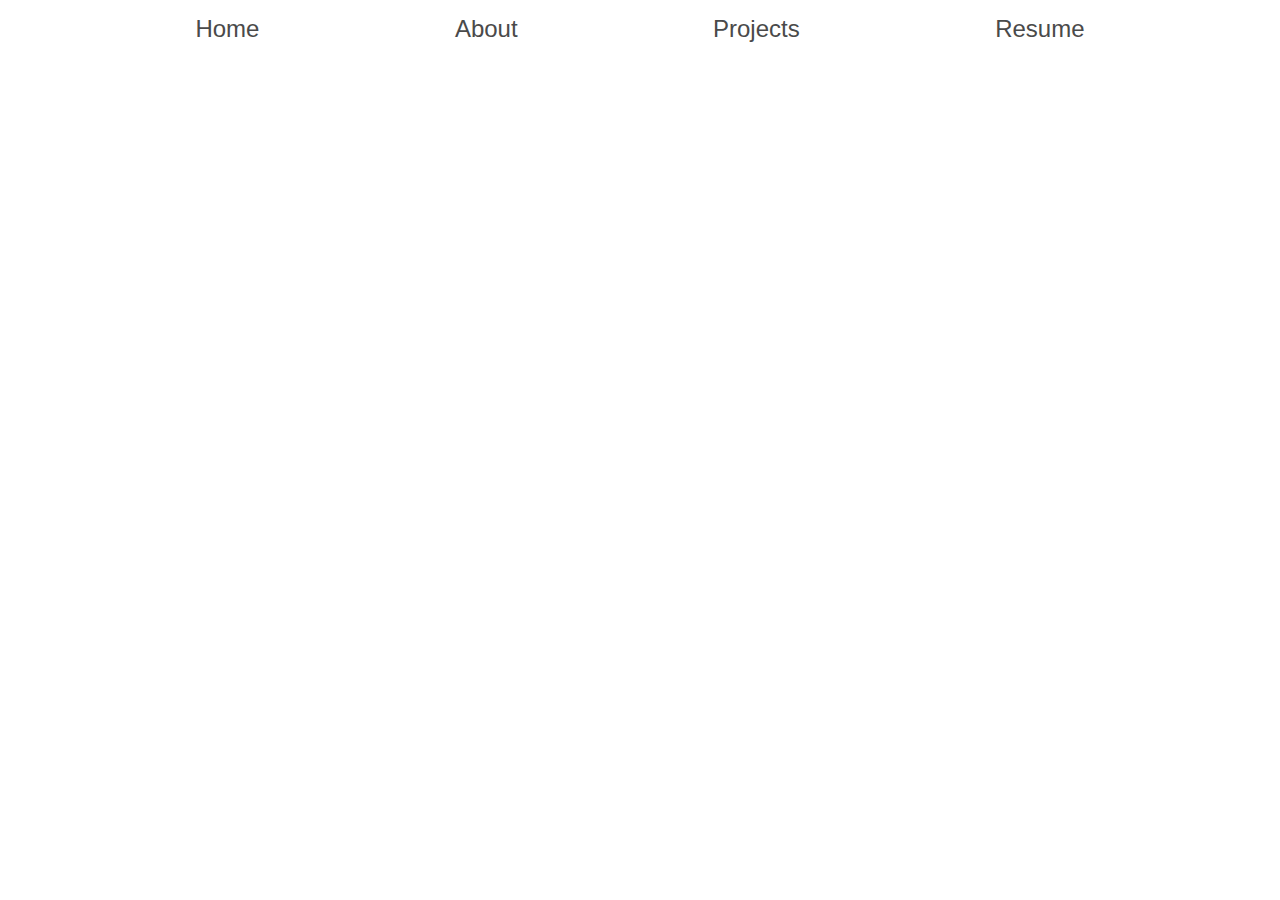
==== about.html @ a92fdde4 "add html files" ====
<!DOCTYPE html>
<html>
  <head>
    <link type="text/css" rel="stylesheet" href="assets/css/style.css">
    <script src="https://ajax.googleapis.com/ajax/libs/jquery/3.3.1/jquery.min.js"></script>
    <script src="assets/js/script.js"></script>
  </head>
  <body>
    <div class="content">
      <header>
        <ul class="navbar">
          <li class="navitem"><a href="index.html">Home</a></li>
          <li class="navitem"><a href="about.html">About</a></li>
          <li class="navitem"><a href="projects.html">Projects</a></li>
          <li class="navitem"><a href="assets/Brian Yin resume.pdf" target="_blank">Resume</a></li>
        </ul>
      </header>
    </div>
  </body>
</html>
---- assets/css/style.css ----
.navbar {
  list-style-type: none;
  margin: 0;
  padding: 0;
  position: relative;
  top: 15px;
  display: flex;
  justify-content: space-evenly;
}

.content {
  position: absolute;
  top: 0;
  left: 0;
  min-height: 100vh;
  min-width: 100vw;
  overflow: hidden;
}

/*https://stackoverflow.com/questions/21003535/anyway-to-
prevent-the-blue-highlighting-of-elements-in-chrome-when-clicking-quic/30319808*/
#yellowtri, #bluewave, #bigcircle,
#smallcircle, #introImage,
#lefteye, #righteye, #eyes, li a  {
  -webkit-touch-callout: none;
  -webkit-user-select: none;
  -khtml-user-select: none;
  -moz-user-select: none;
  -ms-user-select: none;
  user-select: none;
}

li a {
  font-family: "Avenir", sans-serif;
  font-size: 24px;
  text-decoration: none;
  color: #4A4A4A;
}

li a:hover {
  text-decoration: underline;
  color: #F29595;
}

#yellowtri {
  height: 500px;
  position: absolute;
  left: 850px;
  top: 20px;
  z-index: -1;
}

#bluewave {
  width: 1000px;
  position: absolute;
  left: 10px;
  top: -80px;
  z-index: -2;
}

p {
  font-family: "Avenir", sans-serif;
  font-size: 24px;
  line-height: 35px;
  color: #4A4A4A;
}

strong::selection {
  color: #F29595;
}

p::selection {
  color: #F29595;
}

.intro {
  width: 100%;
  top: 150px;
  position: absolute;
}

#eyes {
  /*border: 2px solid red;*/
  position: relative;
}

#eyes::selection {
  color: #F29595
}

#lefteye {
  position: absolute;
  height: 5px;
  /*border: 2px solid lime;*/
  right: 40px;
  top: 16px;
}

#righteye {
  position: absolute;
  height: 5px;
  /*border: 2px solid red;*/
  right: 26px;
  top: 16px;

}

#introImage {
  width: 170%;
  height: auto;
  position: relative;
  right: 63px;
  transition: all .4s ease-in-out;
}

#introImage:hover {
  transform: scale(1.1, 1.1);
  transition: all .4s ease-in-out;
}

#bigcircle {
  height: 70px;
  position: absolute;
  left: 820px;
  top: 480px;
}

#smallcircle {
  height: 40px;
  position: absolute;
  left: 740px;
  top: 550px;
}

.introImageContainer {
    width: 350px;
    height: 550px;
    overflow: hidden;
    position: relative;
    left: 100px;
    bottom: 40px;
}

.introTextContainer {
  width: 50%;
  position: absolute;
  bottom: 360px;
  left: 370px;
  padding: 15px 15px 15px 40px;
  background-color: white;
  /*box-shadow: 5px 5px 5px #505050;*/
}
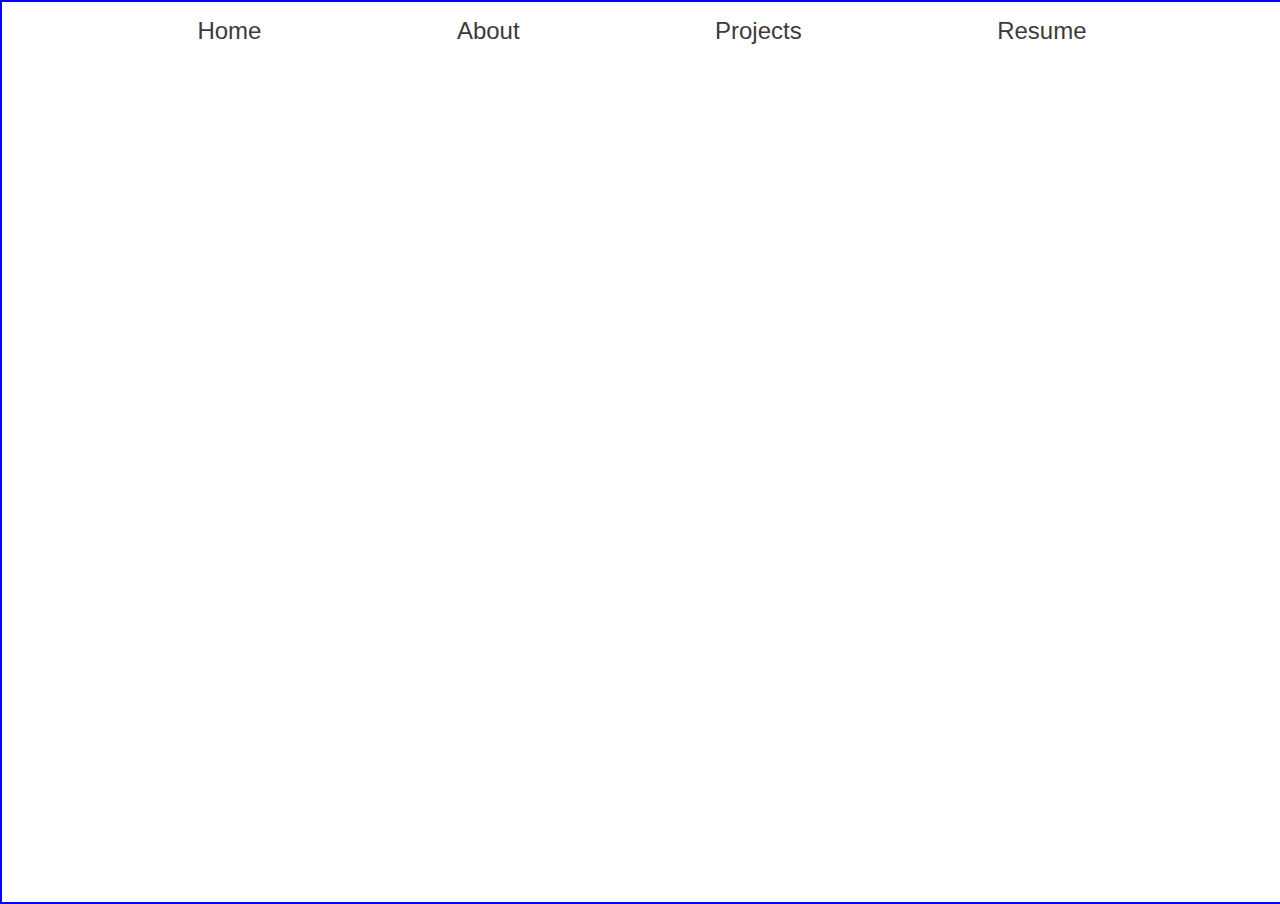
==== commit 971f250b: "update project page" ====
--- a/about.html
+++ b/about.html
@@ -15,6 +15,7 @@
           <li class="navitem"><a href="assets/Brian Yin resume.pdf" target="_blank">Resume</a></li>
         </ul>
       </header>
+
     </div>
   </body>
 </html>
--- a/assets/css/style.css
+++ b/assets/css/style.css
@@ -1,3 +1,11 @@
+/*@media only screen and (max-width: 950px) {
+
+    #campanile_bw {
+      opacity: 0.1;
+    }
+}*/
+
+
 .navbar {
   list-style-type: none;
   margin: 0;
@@ -14,7 +22,9 @@
   left: 0;
   min-height: 100vh;
   min-width: 100vw;
-  overflow: hidden;
+  /*overflow: hidden;*/
+  width: 100vw;
+  border: 2px solid blue;
 }
 
 /*https://stackoverflow.com/questions/21003535/anyway-to-
@@ -34,7 +44,7 @@
   font-family: "Avenir", sans-serif;
   font-size: 24px;
   text-decoration: none;
-  color: #4A4A4A;
+  color: #3B3B3B;
 }
 
 li a:hover {
@@ -62,7 +72,11 @@
   font-family: "Avenir", sans-serif;
   font-size: 24px;
   line-height: 35px;
-  color: #4A4A4A;
+  color: #3B3B3B
+}
+
+strong {
+  font-size: 32px;
 }
 
 strong::selection {
@@ -76,11 +90,10 @@
 .intro {
   width: 100%;
   top: 150px;
-  position: absolute;
-}
-
-#eyes {
-  /*border: 2px solid red;*/
+  /*position: absolute;*/
+}
+
+/* #eyes {
   position: relative;
 }
 
@@ -91,7 +104,6 @@
 #lefteye {
   position: absolute;
   height: 5px;
-  /*border: 2px solid lime;*/
   right: 40px;
   top: 16px;
 }
@@ -99,11 +111,9 @@
 #righteye {
   position: absolute;
   height: 5px;
-  /*border: 2px solid red;*/
   right: 26px;
   top: 16px;
-
-}
+} */
 
 #introImage {
   width: 170%;
@@ -144,9 +154,63 @@
 .introTextContainer {
   width: 50%;
   position: absolute;
-  bottom: 360px;
-  left: 370px;
+  top: 80px;
+  left: 10vw;
   padding: 15px 15px 15px 40px;
-  background-color: white;
-  /*box-shadow: 5px 5px 5px #505050;*/
-}
+
+}
+
+.projectContainer {
+  border: 2px solid red;
+  position: relative;
+  top: 50px;
+  margin-bottom: 10px;
+  display: flex;
+  flex-direction: column;
+  text-align: center;
+  align-items: center;
+
+}
+
+#colorhist {
+  width: 50vw;
+  position: relative;
+  right: 10px;
+}
+
+.projectImageContainer {
+  border: 2px solid blue;
+  height: 300px;
+  width: 650px;
+  overflow: hidden;
+}
+
+h1 {
+  font-family: "Avenir", sans-serif;
+  font-size: 40px;
+  color: #4A4A4A;
+}
+
+#campanile_bw {
+  height: 700px;
+  position: relative;
+  right: 100px;
+}
+
+#campanile_container {
+  position: absolute;
+  height: 600px;
+  width: 250px;
+  overflow: hidden;
+  top: 80px;
+  right: 100px;
+}
+
+/*#bluerectangle {
+  width: 90vw;
+  height: 500px;
+  position: absolute;
+  z-index: -1;
+  left: 3vw;
+  border: 30px solid #B6CFFD
+}*/
